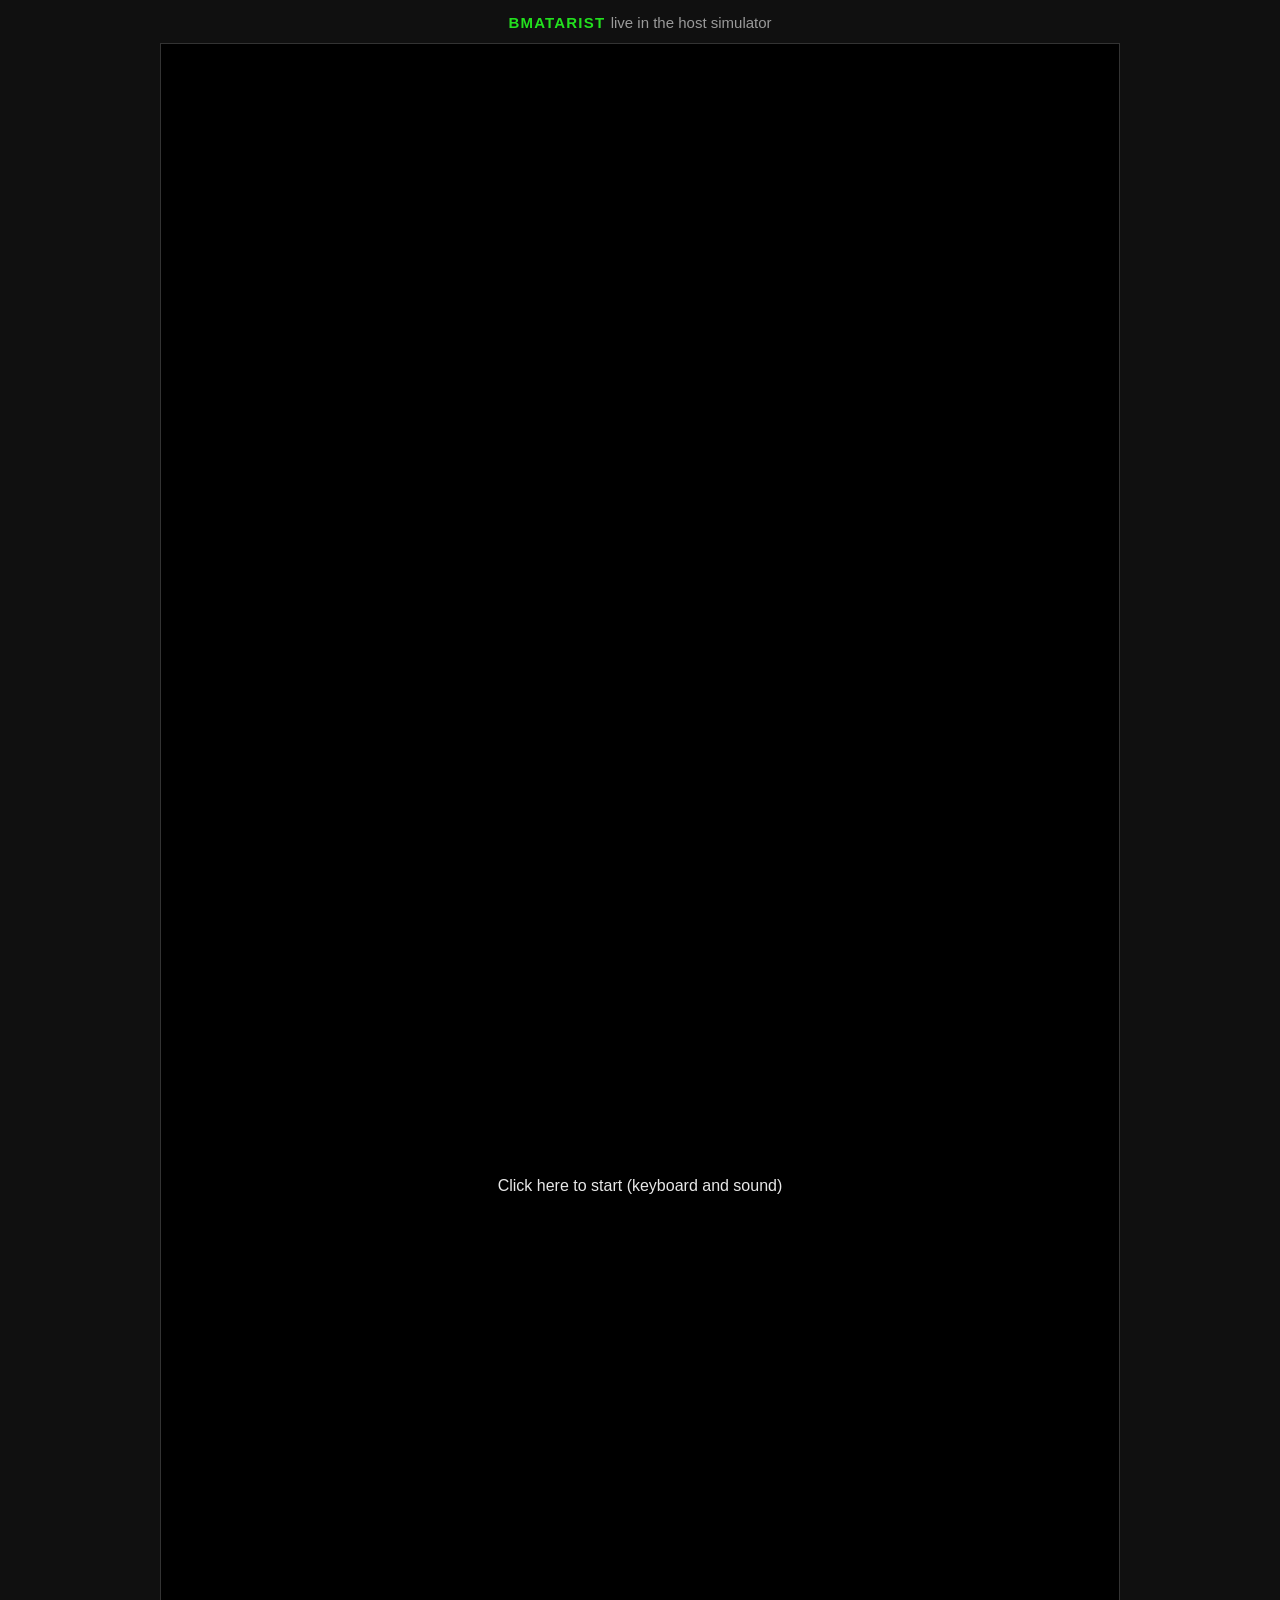
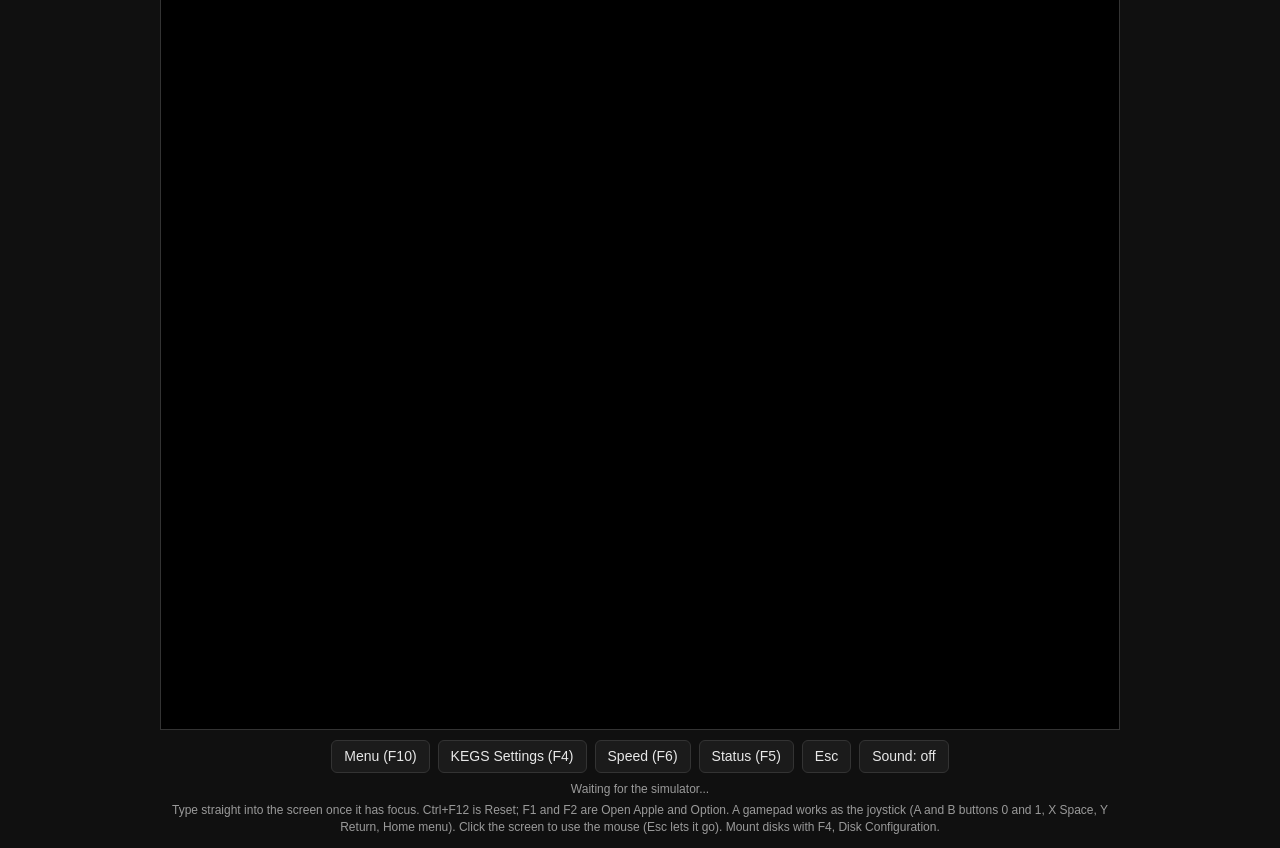
==== tools/hostsim/live.html @ 2e7cdf80 "BMAtariST: Hatari instead of KEGS, booting EmuTOS in the PC simulator BMAtariST starts from BMApple2" ====
<!doctype html>
<html lang="en">
<head>
<meta charset="utf-8">
<meta name="viewport" content="width=device-width, initial-scale=1">
<title>BMAtariST Live</title>
<style>
  :root {
    --bg: #101010;
    --panel: #1b1b1b;
    --fg: #e8e8e8;
    --dim: #9a9a9a;
    --green: #22e01e;
    --orange: #ff8200;
    --border: #333;
  }
  * { box-sizing: border-box; }
  body {
    margin: 0;
    background: var(--bg);
    color: var(--fg);
    font: 14px/1.4 -apple-system, BlinkMacSystemFont, "Segoe UI", sans-serif;
    display: flex;
    flex-direction: column;
    align-items: center;
    min-height: 100vh;
    padding: 12px 16px;
  }
  h1 {
    font-size: 15px;
    font-weight: 600;
    letter-spacing: 0.08em;
    margin: 0 0 10px;
    color: var(--green);
  }
  h1 span { color: var(--dim); font-weight: 400; letter-spacing: 0; }
  #screen-wrap {
    width: min(100%, 960px, calc((100vh - 170px) * 4 / 3));
    aspect-ratio: 4 / 3;
    background: #000;
    border: 1px solid var(--border);
    position: relative;
    outline: none;
  }
  #screen-wrap:focus { border-color: var(--green); }
  canvas {
    width: 100%;
    height: 100%;
    display: block;
    image-rendering: pixelated;
  }
  #click {
    position: absolute;
    inset: 0;
    display: flex;
    align-items: center;
    justify-content: center;
    background: rgba(0, 0, 0, 0.55);
    color: var(--fg);
    font-size: 16px;
    cursor: pointer;
  }
  #bar {
    display: flex;
    flex-wrap: wrap;
    gap: 8px;
    margin-top: 10px;
    align-items: center;
    justify-content: center;
  }
  button {
    background: var(--panel);
    color: var(--fg);
    border: 1px solid var(--border);
    border-radius: 6px;
    padding: 6px 12px;
    font: inherit;
    cursor: pointer;
  }
  button:hover { border-color: var(--green); }
  button.on { border-color: var(--orange); color: var(--orange); }
  #status { color: var(--dim); font-size: 12px; margin-top: 8px; text-align: center; }
  #help { color: var(--dim); font-size: 12px; margin-top: 4px; text-align: center; max-width: 960px; }
</style>
</head>
<body>
<h1>BMATARIST <span>live in the host simulator</span></h1>
<div id="screen-wrap" tabindex="0">
  <canvas id="screen" width="640" height="240"></canvas>
  <div id="click">Click here to start (keyboard and sound)</div>
</div>
<div id="bar">
  <button data-key="67">Menu (F10)</button>
  <button data-key="61">KEGS Settings (F4)</button>
  <button data-key="63">Speed (F6)</button>
  <button data-key="62">Status (F5)</button>
  <button data-key="41">Esc</button>
  <button id="sound">Sound: off</button>
</div>
<div id="status">Connecting...</div>
<div id="help">Type straight into the screen once it has focus. Ctrl+F12 is Reset; F1 and F2 are Open Apple and Option. A gamepad works as the joystick (A and B buttons 0 and 1, X Space, Y Return, Home menu). Click the screen to use the mouse (Esc lets it go). Mount disks with F4, Disk Configuration.</div>

<script>
"use strict";

// KeyboardEvent.code to USB HID usage, which BMAtariST takes.
const USAGE = {
  Enter: 0x28, Escape: 0x29, Backspace: 0x2a, Tab: 0x2b, Space: 0x2c,
  Minus: 0x2d, Equal: 0x2e, BracketLeft: 0x2f, BracketRight: 0x30,
  Backslash: 0x31, Semicolon: 0x33, Quote: 0x34, Backquote: 0x35,
  Comma: 0x36, Period: 0x37, Slash: 0x38, CapsLock: 0x39,
  Pause: 0x48, Insert: 0x49, Home: 0x4a, PageUp: 0x4b, Delete: 0x4c,
  End: 0x4d, PageDown: 0x4e, ArrowRight: 0x4f, ArrowLeft: 0x50,
  ArrowDown: 0x51, ArrowUp: 0x52, NumpadEnter: 0x58, IntlBackslash: 0x64,
  ControlLeft: 0xe0, ShiftLeft: 0xe1, AltLeft: 0xe2, MetaLeft: 0xe3,
  ControlRight: 0xe4, ShiftRight: 0xe5, AltRight: 0xe6, MetaRight: 0xe7,
};
for (let i = 0; i < 26; i++) USAGE["Key" + String.fromCharCode(65 + i)] = 0x04 + i;
for (let i = 1; i <= 9; i++) USAGE["Digit" + i] = 0x1e + i - 1;
USAGE.Digit0 = 0x27;
for (let i = 1; i <= 12; i++) USAGE["F" + i] = 0x3a + i - 1;

const wrap = document.getElementById("screen-wrap");
const canvas = document.getElementById("screen");
const ctx = canvas.getContext("2d");
const statusEl = document.getElementById("status");
let image = null;
let frames = 0;
let lastFps = performance.now();

function send(path) {
  fetch(path, { cache: "no-store" }).catch(() => {});
}

// ---- Keyboard ----
const held = new Set();
function key(usage, pressed) {
  send(`/key?u=${usage}&p=${pressed ? 1 : 0}`);
}
wrap.addEventListener("keydown", (e) => {
  const u = USAGE[e.code];
  if (u === undefined) return;
  e.preventDefault();
  if (e.repeat || held.has(u)) return;
  held.add(u);
  key(u, true);
});
wrap.addEventListener("keyup", (e) => {
  const u = USAGE[e.code];
  if (u === undefined) return;
  e.preventDefault();
  held.delete(u);
  key(u, false);
});
wrap.addEventListener("blur", () => {
  for (const u of held) key(u, false);
  held.clear();
});

document.querySelectorAll("button[data-key]").forEach((b) => {
  b.addEventListener("click", () => {
    const u = Number(b.dataset.key);
    key(u, true);
    setTimeout(() => key(u, false), 120);
    wrap.focus();
  });
});

// ---- Mouse ----
// Clicking the screen captures the mouse (Esc lets it go): its movements
// are the IIgs mouse's, sent at most once a frame.
let mouseDx = 0, mouseDy = 0, mouseButtons = 0, mouseDirty = false;
const locked = () => document.pointerLockElement === canvas;
canvas.addEventListener("click", () => {
  if (!locked()) canvas.requestPointerLock();
});
document.addEventListener("pointerlockchange", () => {
  if (!locked() && mouseButtons) { mouseButtons = 0; mouseDirty = true; }
  statusEl.dataset.mouse = locked() ? "1" : "";
});
canvas.addEventListener("mousemove", (e) => {
  if (!locked()) return;
  mouseDx += e.movementX;
  mouseDy += e.movementY;
  mouseDirty = true;
});
function mouseButton(e, down) {
  if (!locked()) return;
  const bit = e.button === 0 ? 1 : e.button === 2 ? 2 : 4;
  mouseButtons = down ? mouseButtons | bit : mouseButtons & ~bit;
  mouseDirty = true;
}
canvas.addEventListener("mousedown", (e) => mouseButton(e, true));
canvas.addEventListener("mouseup", (e) => mouseButton(e, false));
canvas.addEventListener("contextmenu", (e) => e.preventDefault());
function sendMouse() {
  if (!mouseDirty) return;
  send(`/mouse?x=${Math.round(mouseDx)}&y=${Math.round(mouseDy)}&b=${mouseButtons}`);
  mouseDx = mouseDy = 0;
  mouseDirty = false;
}
setInterval(sendMouse, 16);

// ---- Sound ----
let audioCtx = null;
let nextTime = 0;
let soundOn = false;
const soundBtn = document.getElementById("sound");
function setSound(on) {
  soundOn = on;
  if (on && !audioCtx) audioCtx = new AudioContext({ sampleRate: 44100 });
  if (audioCtx) on ? audioCtx.resume() : audioCtx.suspend();
  soundBtn.textContent = "Sound: " + (on ? "on" : "off");
  soundBtn.classList.toggle("on", on);
}
soundBtn.addEventListener("click", () => { setSound(!soundOn); wrap.focus(); });

async function audioLoop() {
  for (;;) {
    try {
      const r = await fetch("/audio", { cache: "no-store" });
      const buf = await r.arrayBuffer();
      if (soundOn && audioCtx && buf.byteLength >= 2) {
        const samples = new Int16Array(buf);
        const ab = audioCtx.createBuffer(1, samples.length, 44100);
        const out = ab.getChannelData(0);
        for (let i = 0; i < samples.length; i++) out[i] = samples[i] / 32768;
        const src = audioCtx.createBufferSource();
        src.buffer = ab;
        src.connect(audioCtx.destination);
        const now = audioCtx.currentTime;
        // Keep about 80 ms queued; start again if we fell behind.
        if (nextTime < now + 0.02 || nextTime > now + 0.4) nextTime = now + 0.08;
        src.start(nextTime);
        nextTime += ab.duration;
      }
    } catch (e) { /* the simulator restarted: try again */ }
    await new Promise((res) => setTimeout(res, 30));
  }
}

// ---- Gamepads (Gamepad API, standard mapping) ----
const PAD = { A: 0x1, B: 0x2, X: 0x4, Y: 0x8, L: 0x10, R: 0x20, SELECT: 0x40,
              START: 0x80, HOME: 0x100, UP: 0x1000, DOWN: 0x2000, LEFT: 0x4000, RIGHT: 0x8000 };
const lastPad = [];
function pollPads() {
  const pads = navigator.getGamepads ? navigator.getGamepads() : [];
  for (let n = 0; n < 4; n++) {
    const p = pads[n];
    let msg;
    if (!p) {
      msg = `n=${n}&b=-1&x=-1&y=-1`;
    } else {
      const btn = (i) => p.buttons[i] && p.buttons[i].pressed;
      let b = 0;
      if (btn(0)) b |= PAD.A;
      if (btn(1)) b |= PAD.B;
      if (btn(2)) b |= PAD.X;
      if (btn(3)) b |= PAD.Y;
      if (btn(4) || btn(6)) b |= PAD.L;
      if (btn(5) || btn(7)) b |= PAD.R;
      if (btn(8)) b |= PAD.SELECT;
      if (btn(9)) b |= PAD.START;
      if (btn(16)) b |= PAD.HOME;
      if (btn(12)) b |= PAD.UP;
      if (btn(13)) b |= PAD.DOWN;
      if (btn(14)) b |= PAD.LEFT;
      if (btn(15)) b |= PAD.RIGHT;
      const ax = p.axes[0] || 0, ay = p.axes[1] || 0;
      // The kernel also reports a pushed stick as D-pad presses.
      if (ax < -0.5) b |= PAD.LEFT;
      if (ax > 0.5) b |= PAD.RIGHT;
      if (ay < -0.5) b |= PAD.UP;
      if (ay > 0.5) b |= PAD.DOWN;
      const x = Math.round((ax + 1) * 32767.5), y = Math.round((ay + 1) * 32767.5);
      msg = `n=${n}&b=${b}&x=${x}&y=${y}`;
    }
    if (lastPad[n] !== msg) {
      lastPad[n] = msg;
      send("/pad?" + msg);
    }
  }
}

// ---- Screen ----
async function frameLoop() {
  for (;;) {
    try {
      const r = await fetch("/frame", { cache: "no-store" });
      const buf = await r.arrayBuffer();
      if (buf.byteLength > 4) {
        const v = new DataView(buf);
        const w = v.getUint16(0, true), h = v.getUint16(2, true);
        if (canvas.width !== w || canvas.height !== h || !image) {
          canvas.width = w;
          canvas.height = h;
          image = ctx.createImageData(w, h);
        }
        const px = new Uint16Array(buf, 4, w * h);
        const d = image.data;
        for (let i = 0, j = 0; i < px.length; i++, j += 4) {
          const c = px[i];
          d[j] = ((c >> 11) & 0x1f) * 255 / 31;
          d[j + 1] = ((c >> 5) & 0x3f) * 255 / 63;
          d[j + 2] = (c & 0x1f) * 255 / 31;
          d[j + 3] = 255;
        }
        ctx.putImageData(image, 0, 0);
        frames++;
      }
      const now = performance.now();
      if (now - lastFps > 1000) {
        statusEl.textContent = `Connected · ${canvas.width}x${canvas.height} · ${Math.round(frames * 1000 / (now - lastFps))} fps shown`;
        frames = 0;
        lastFps = now;
      }
    } catch (e) {
      statusEl.textContent = "Waiting for the simulator...";
      await new Promise((res) => setTimeout(res, 500));
    }
    pollPads();
    await new Promise((res) => requestAnimationFrame(res));
  }
}

document.getElementById("click").addEventListener("click", (e) => {
  e.currentTarget.remove();
  setSound(true);
  wrap.focus();
});

frameLoop();
audioLoop();
</script>
</body>
</html>
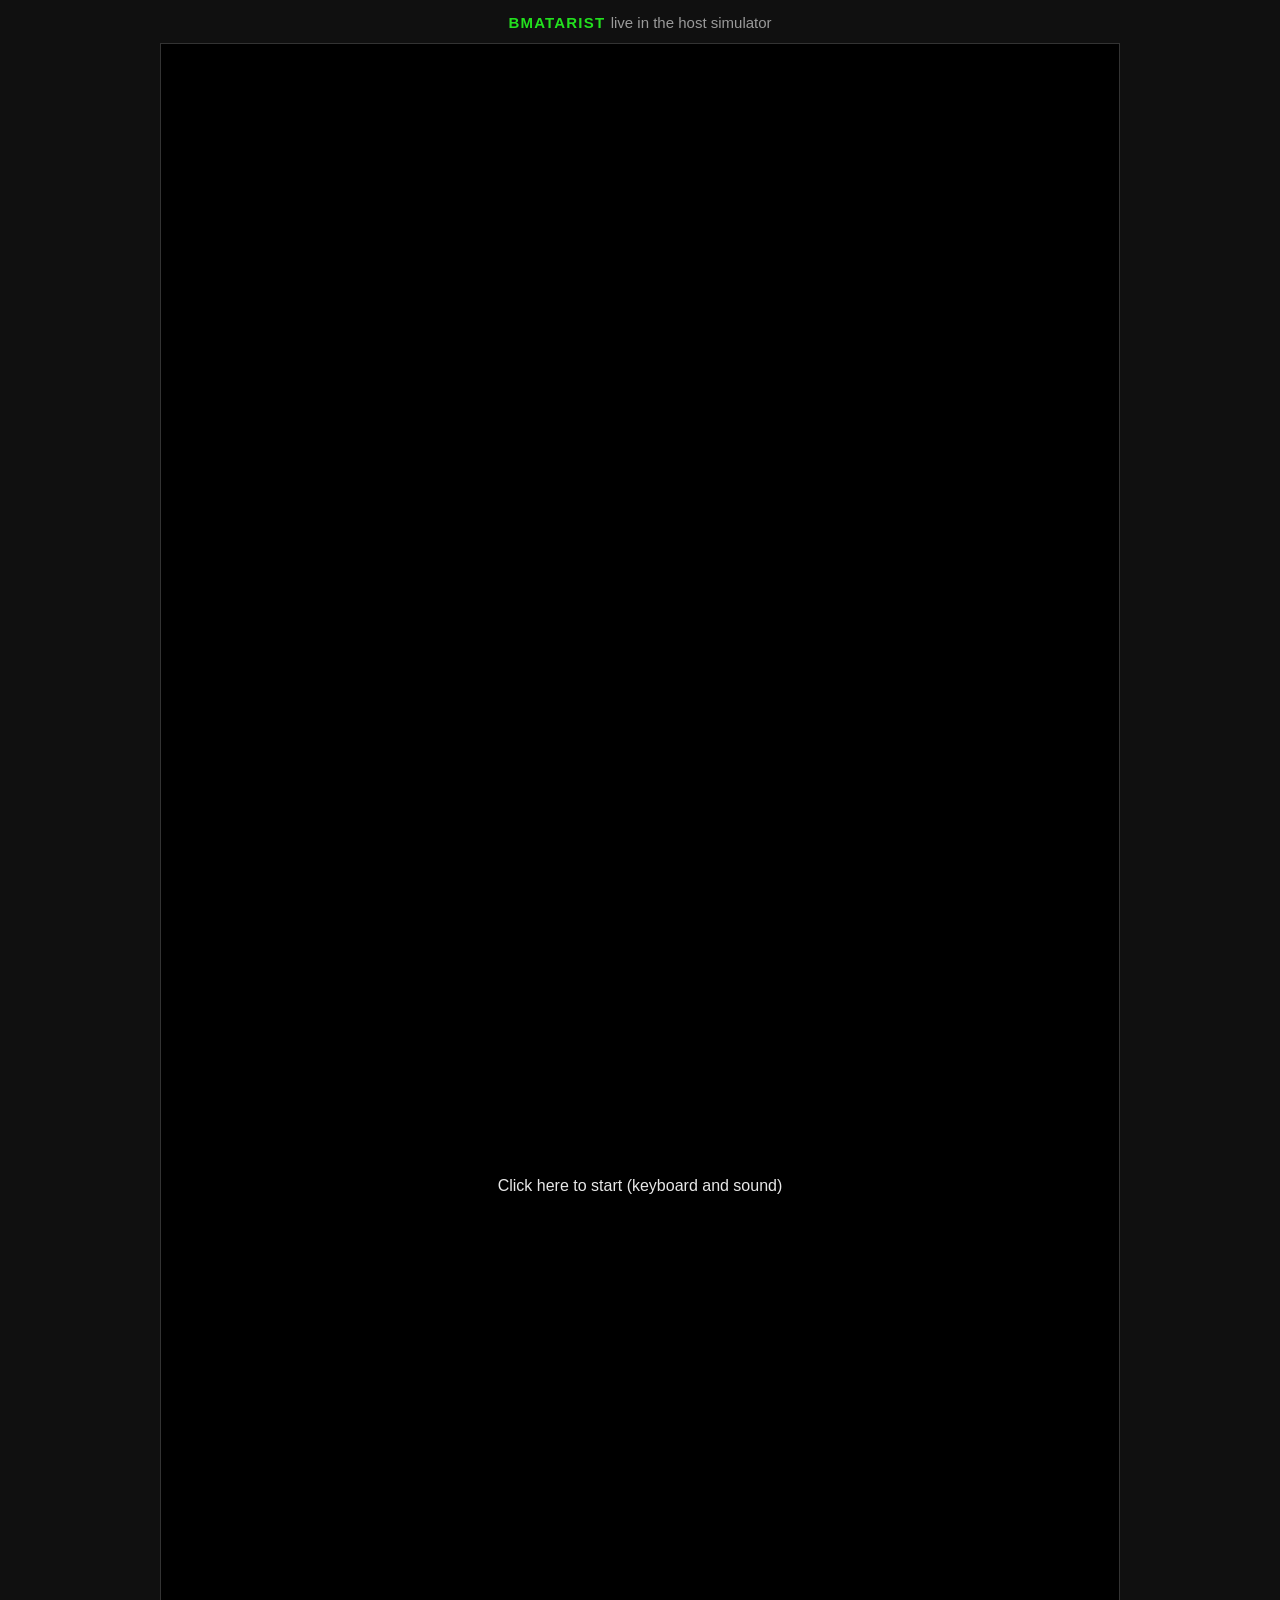
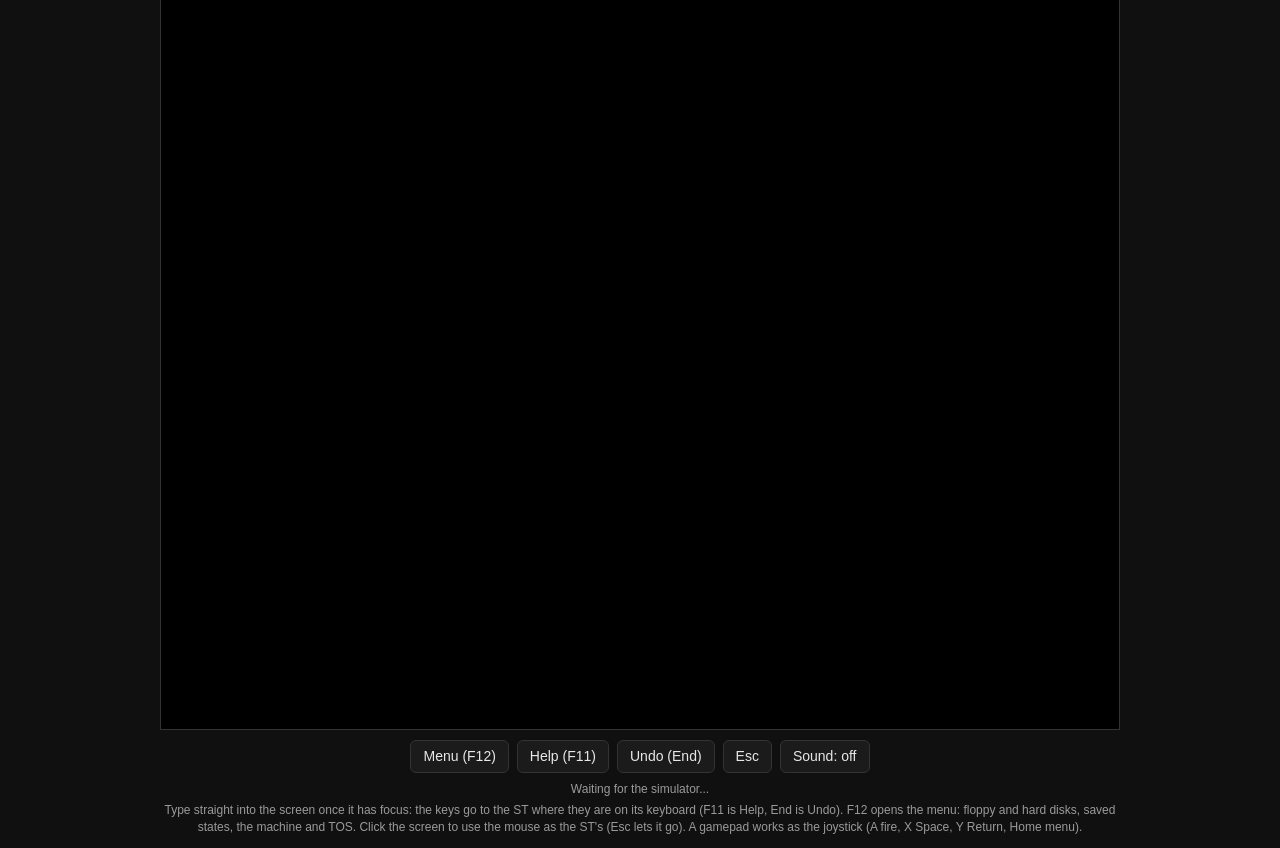
==== commit af11aad7: "Pi kernels, EmuTOS on the card, saved states, tests and documents - The kernels build for every boar" ====
--- a/tools/hostsim/live.html
+++ b/tools/hostsim/live.html
@@ -90,15 +90,14 @@
   <div id="click">Click here to start (keyboard and sound)</div>
 </div>
 <div id="bar">
-  <button data-key="67">Menu (F10)</button>
-  <button data-key="61">KEGS Settings (F4)</button>
-  <button data-key="63">Speed (F6)</button>
-  <button data-key="62">Status (F5)</button>
+  <button data-key="69">Menu (F12)</button>
+  <button data-key="68">Help (F11)</button>
+  <button data-key="77">Undo (End)</button>
   <button data-key="41">Esc</button>
   <button id="sound">Sound: off</button>
 </div>
 <div id="status">Connecting...</div>
-<div id="help">Type straight into the screen once it has focus. Ctrl+F12 is Reset; F1 and F2 are Open Apple and Option. A gamepad works as the joystick (A and B buttons 0 and 1, X Space, Y Return, Home menu). Click the screen to use the mouse (Esc lets it go). Mount disks with F4, Disk Configuration.</div>
+<div id="help">Type straight into the screen once it has focus: the keys go to the ST where they are on its keyboard (F11 is Help, End is Undo). F12 opens the menu: floppy and hard disks, saved states, the machine and TOS. Click the screen to use the mouse as the ST's (Esc lets it go). A gamepad works as the joystick (A fire, X Space, Y Return, Home menu).</div>
 
 <script>
 "use strict";
@@ -168,7 +167,7 @@
 
 // ---- Mouse ----
 // Clicking the screen captures the mouse (Esc lets it go): its movements
-// are the IIgs mouse's, sent at most once a frame.
+// are the ST mouse's, sent at most once a frame.
 let mouseDx = 0, mouseDy = 0, mouseButtons = 0, mouseDirty = false;
 const locked = () => document.pointerLockElement === canvas;
 canvas.addEventListener("click", () => {
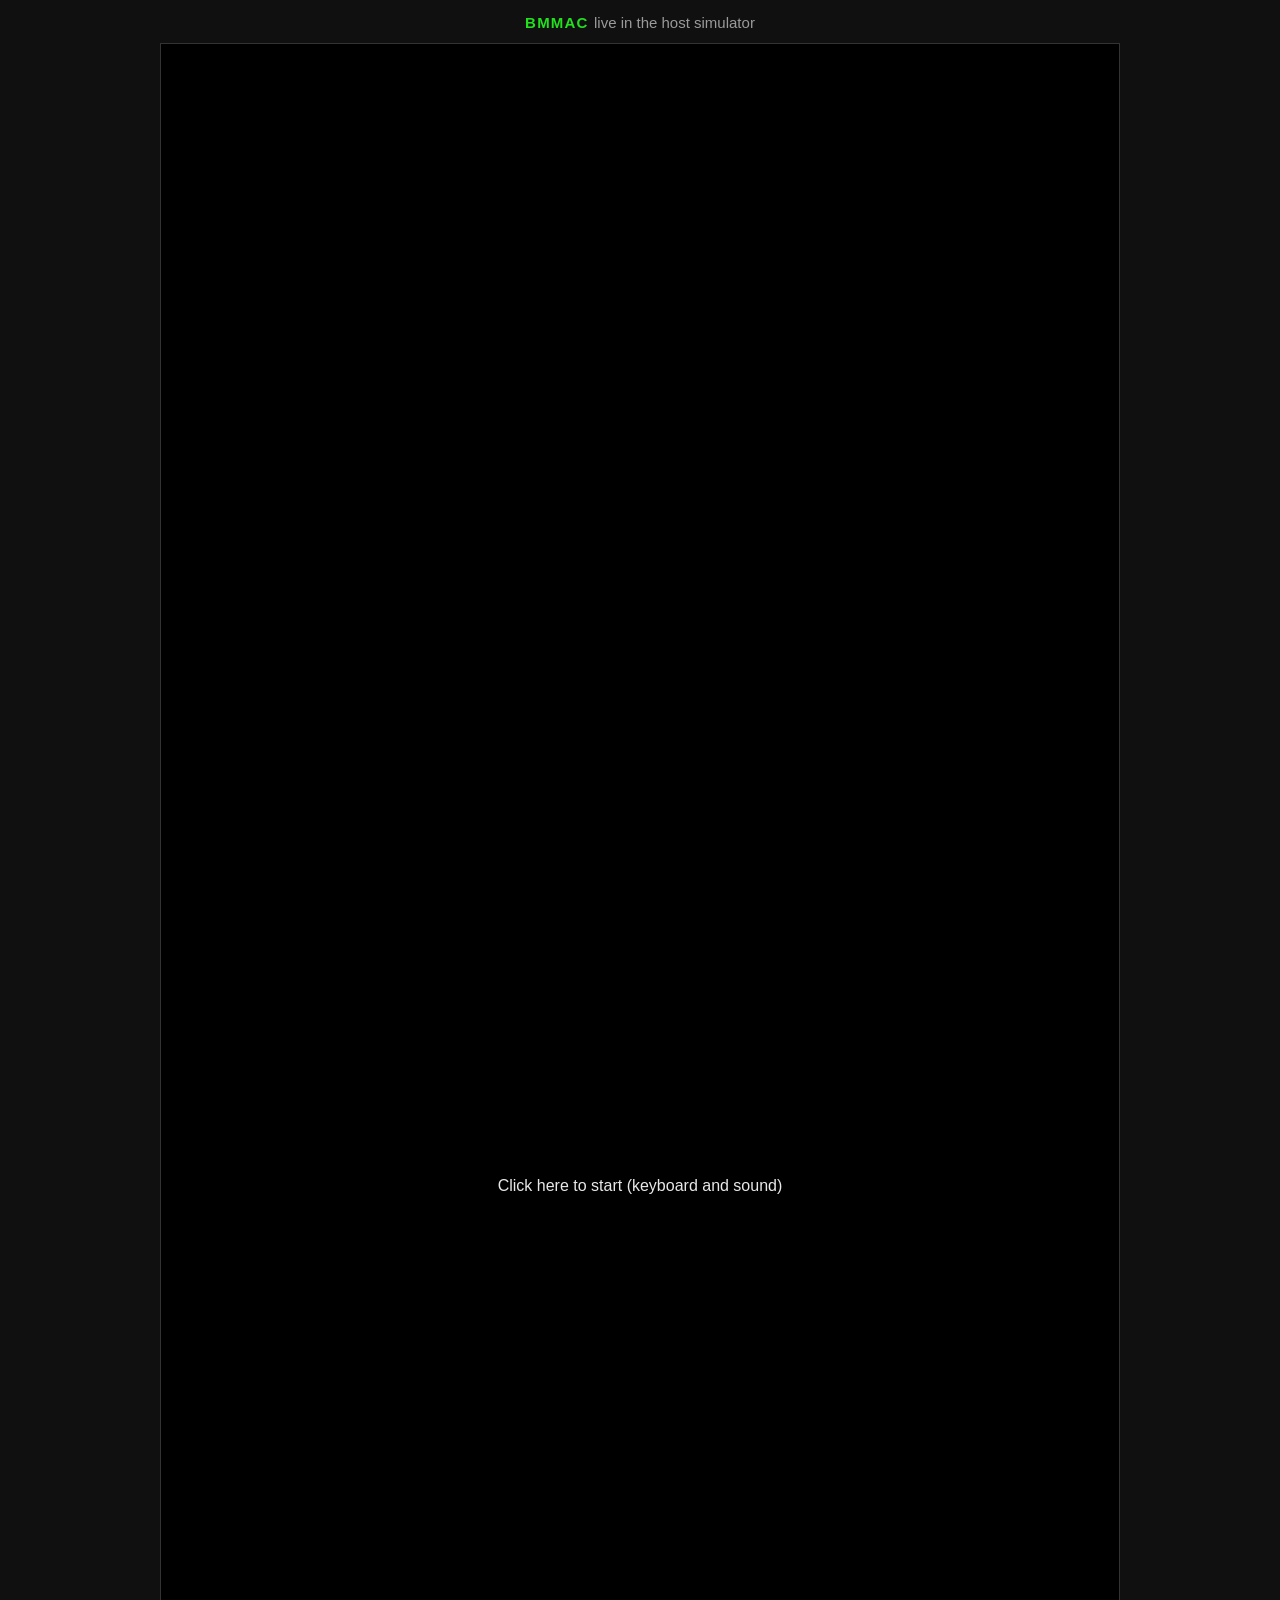
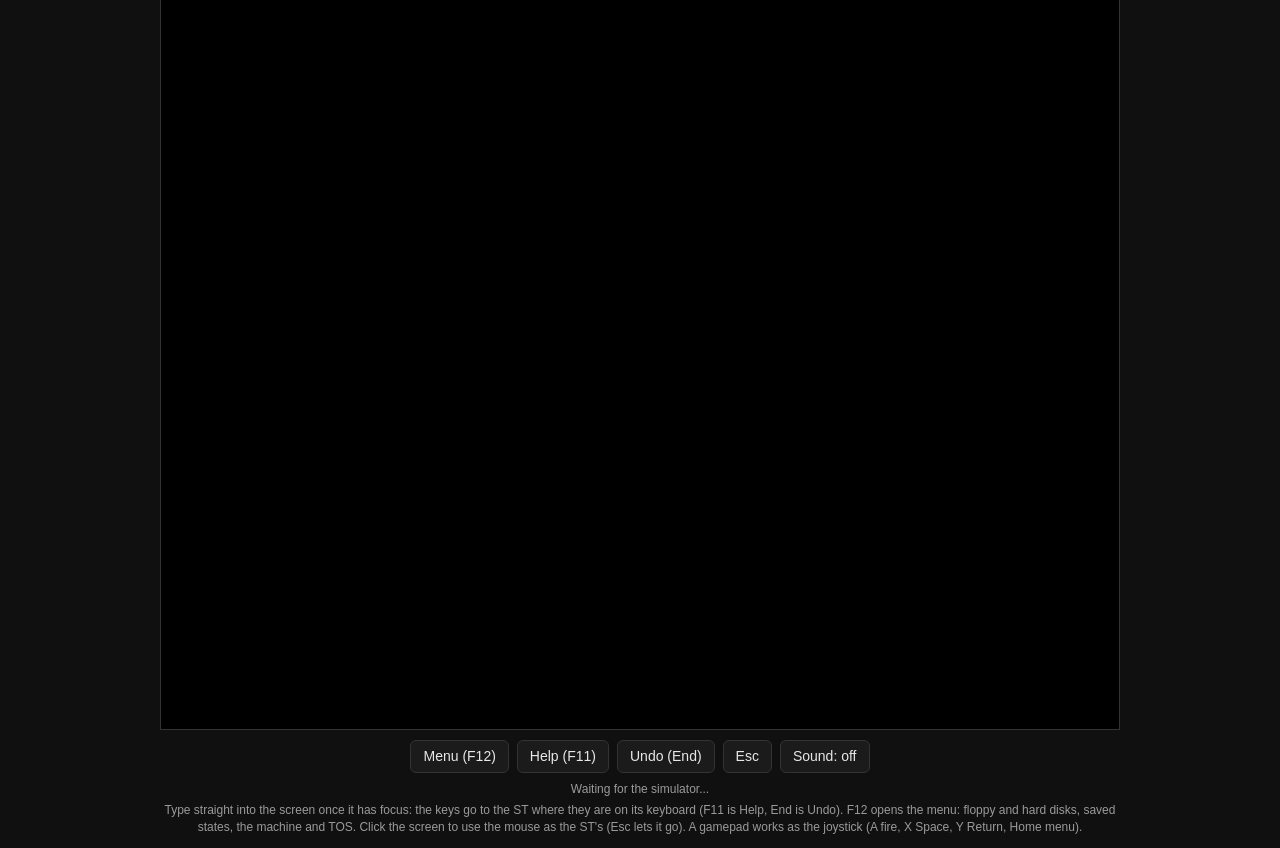
==== commit 93a2c559: "BMMacintosh: Basilisk II and umac instead of Hatari, two kernels BMAtariST's kernel, display, sound," ====
--- a/tools/hostsim/live.html
+++ b/tools/hostsim/live.html
@@ -3,7 +3,7 @@
 <head>
 <meta charset="utf-8">
 <meta name="viewport" content="width=device-width, initial-scale=1">
-<title>BMAtariST Live</title>
+<title>BMMacintosh Live</title>
 <style>
   :root {
     --bg: #101010;
@@ -84,7 +84,7 @@
 </style>
 </head>
 <body>
-<h1>BMATARIST <span>live in the host simulator</span></h1>
+<h1>BMMAC <span>live in the host simulator</span></h1>
 <div id="screen-wrap" tabindex="0">
   <canvas id="screen" width="640" height="240"></canvas>
   <div id="click">Click here to start (keyboard and sound)</div>
@@ -102,7 +102,7 @@
 <script>
 "use strict";
 
-// KeyboardEvent.code to USB HID usage, which BMAtariST takes.
+// KeyboardEvent.code to USB HID usage, which BMMacintosh takes.
 const USAGE = {
   Enter: 0x28, Escape: 0x29, Backspace: 0x2a, Tab: 0x2b, Space: 0x2c,
   Minus: 0x2d, Equal: 0x2e, BracketLeft: 0x2f, BracketRight: 0x30,
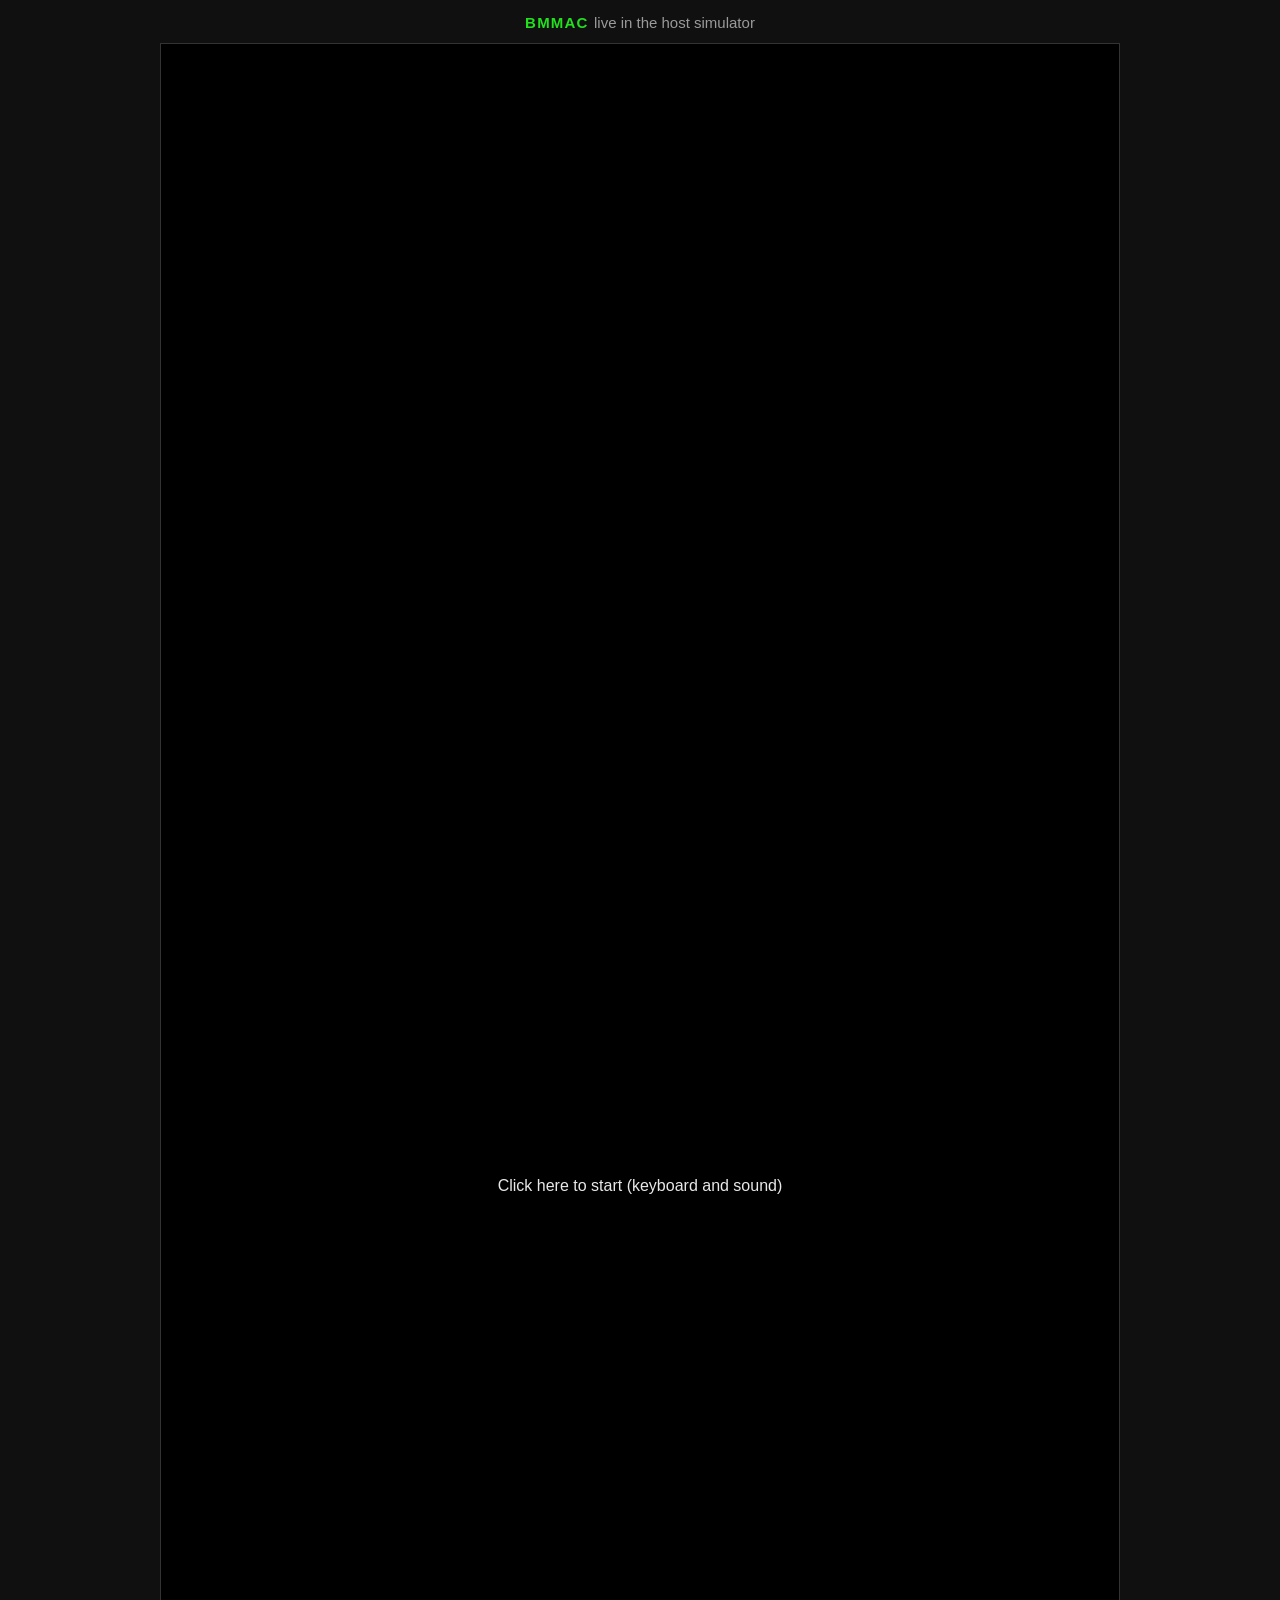
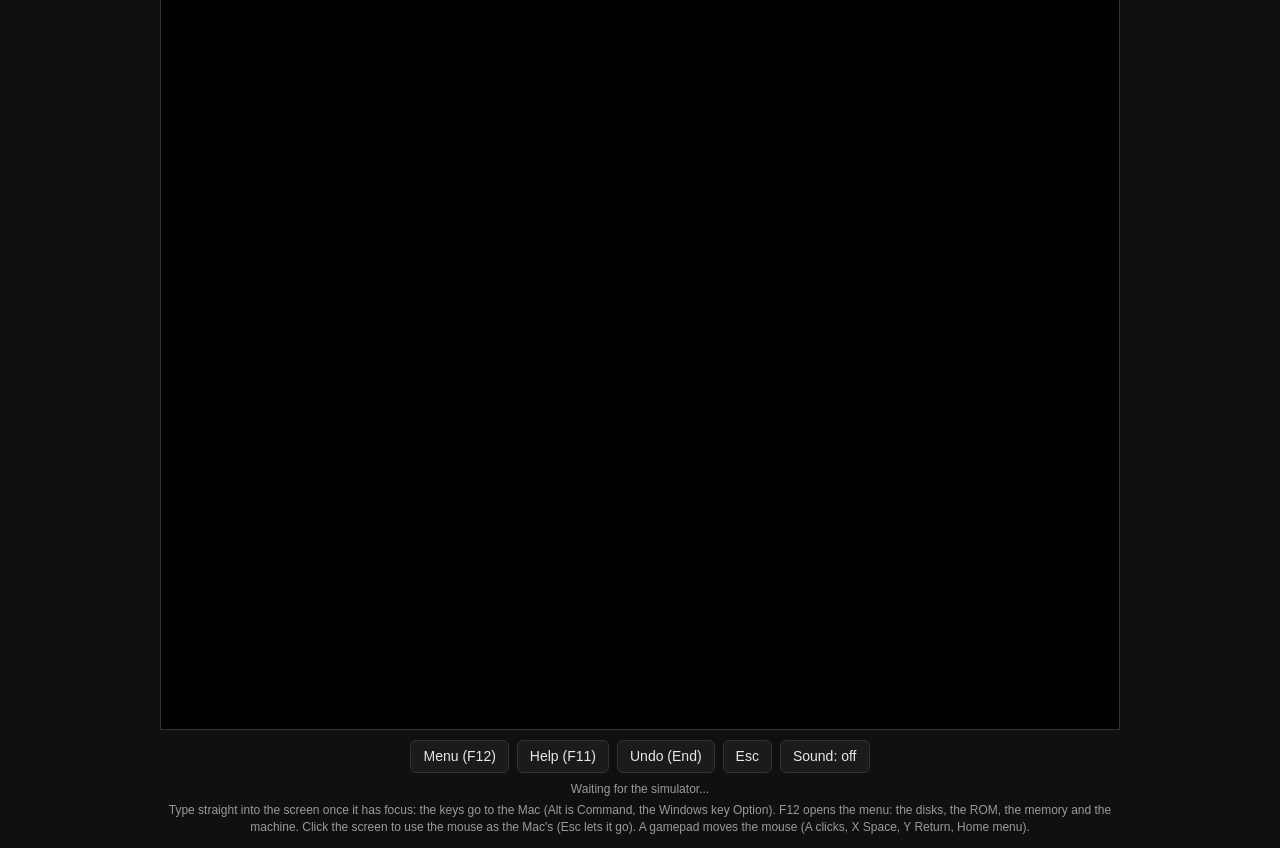
==== commit 9f6ae35a: "Documents, licences, web UI and tests for the two Macs README, User Guide, installation, building, s" ====
--- a/tools/hostsim/live.html
+++ b/tools/hostsim/live.html
@@ -97,7 +97,7 @@
   <button id="sound">Sound: off</button>
 </div>
 <div id="status">Connecting...</div>
-<div id="help">Type straight into the screen once it has focus: the keys go to the ST where they are on its keyboard (F11 is Help, End is Undo). F12 opens the menu: floppy and hard disks, saved states, the machine and TOS. Click the screen to use the mouse as the ST's (Esc lets it go). A gamepad works as the joystick (A fire, X Space, Y Return, Home menu).</div>
+<div id="help">Type straight into the screen once it has focus: the keys go to the Mac (Alt is Command, the Windows key Option). F12 opens the menu: the disks, the ROM, the memory and the machine. Click the screen to use the mouse as the Mac's (Esc lets it go). A gamepad moves the mouse (A clicks, X Space, Y Return, Home menu).</div>
 
 <script>
 "use strict";
@@ -167,7 +167,7 @@
 
 // ---- Mouse ----
 // Clicking the screen captures the mouse (Esc lets it go): its movements
-// are the ST mouse's, sent at most once a frame.
+// are the Mac mouse's, sent at most once a frame.
 let mouseDx = 0, mouseDy = 0, mouseButtons = 0, mouseDirty = false;
 const locked = () => document.pointerLockElement === canvas;
 canvas.addEventListener("click", () => {
